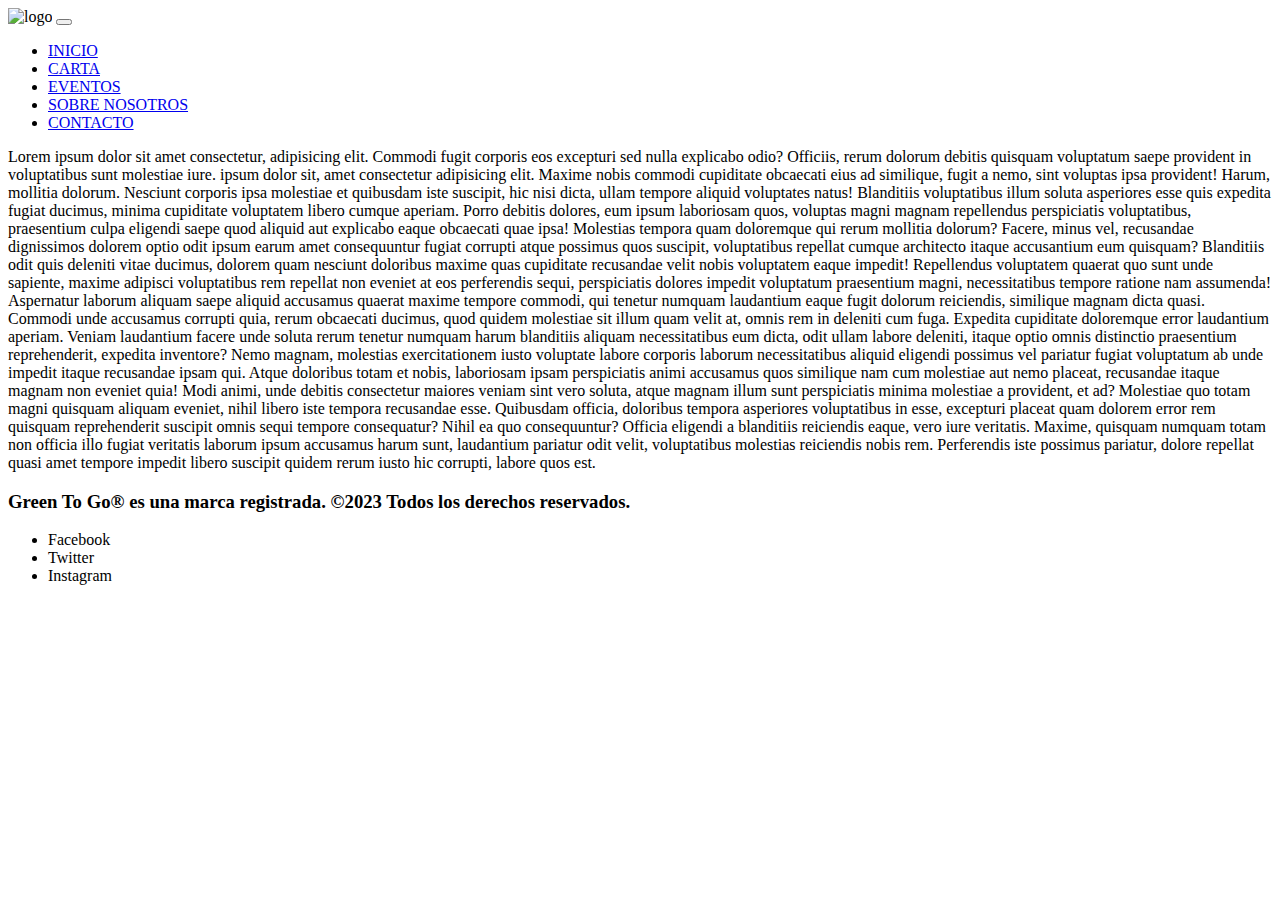
==== index.html @ 6a5eea95 "creamos otras cosas" ====
<!DOCTYPE html>
<html lang="es">

<head>
    <meta charset="UTF-8">
    <meta http-equiv="X-UA-Compatible" content="IE=edge">
    <meta name="viewport" content="width=device-width, initial-scale=1.0">
    <title>Green To Go</title>
    <link href="https://cdn.jsdelivr.net/npm/bootstrap@5.3.0-alpha1/dist/css/bootstrap.min.css" rel="stylesheet"
        integrity="sha384-GLhlTQ8iRABdZLl6O3oVMWSktQOp6b7In1Zl3/Jr59b6EGGoI1aFkw7cmDA6j6gD" crossorigin="anonymous">
    <link rel="stylesheet" href="css/estilo.css">
</head>

<body class="container-fluid">

    <!--NAVBAR-->
    <nav class="navbar navbar-expand-lg colorfondo">
        <div class="container-fluid">
            <a class="navbar-brand" href="#"></a>
            <img src="css/img/gtg.webp" alt="logo">
            <button class="navbar-toggler" type="button" data-bs-toggle="collapse" data-bs-target="#navbarNav"
                aria-controls="navbarNav" aria-expanded="false" aria-label="Toggle navigation">
                <span class="navbar-toggler-icon"></span>
            </button>
            <div class="collapse navbar-collapse" id="navbarNav">
                <ul class="navbar-nav ms-auto">
                    <li class="nav-item">
                        <a class="nav-link anclas" aria-current="page" href="index.html">INICIO</a>
                    </li>
                    <li class="nav-item">
                        <a class="nav-link anclas" href="html/menu.html">CARTA</a>
                    </li>
                    <li class="nav-item">
                        <a class="nav-link anclas" href="html/eventos.html">EVENTOS</a>
                    </li>
                    <li class="nav-item">
                        <a class="nav-link anclas" href="html/sobrenosotros.html">SOBRE NOSOTROS</a>
                    </li>
                    <li class="nav-item">
                        <a class="nav-link anclas" href="html/contacto.html">CONTACTO</a>
                    </li>
                </ul>
            </div>
        </div>
    </nav>

    <!--FIN NAVBAR-->
    <header>
        

    </header>
    <main>
        <p class="mt-5 text-center">Lorem ipsum dolor sit amet consectetur, adipisicing elit. Commodi fugit corporis eos excepturi sed nulla explicabo odio? Officiis, rerum dolorum debitis quisquam voluptatum saepe provident in voluptatibus sunt molestiae iure. ipsum dolor sit, amet consectetur adipisicing elit. Maxime nobis commodi
            cupiditate obcaecati eius ad similique, fugit a nemo, sint voluptas ipsa provident! Harum, mollitia dolorum.
            Nesciunt corporis ipsa molestiae et quibusdam iste suscipit, hic nisi dicta, ullam tempore aliquid
            voluptates natus! Blanditiis voluptatibus illum soluta asperiores esse quis expedita fugiat ducimus, minima
            cupiditate voluptatem libero cumque aperiam. Porro debitis dolores, eum ipsum laboriosam quos, voluptas
            magni magnam repellendus perspiciatis voluptatibus, praesentium culpa eligendi saepe quod aliquid aut
            explicabo eaque obcaecati quae ipsa! Molestias tempora quam doloremque qui rerum mollitia dolorum? Facere,
            minus vel, recusandae dignissimos dolorem optio odit ipsum earum amet consequuntur fugiat corrupti atque
            possimus quos suscipit, voluptatibus repellat cumque architecto itaque accusantium eum quisquam? Blanditiis
            odit quis deleniti vitae ducimus, dolorem quam nesciunt doloribus maxime quas cupiditate recusandae velit
            nobis voluptatem eaque impedit! Repellendus voluptatem quaerat quo sunt unde sapiente, maxime adipisci
            voluptatibus rem repellat non eveniet at eos perferendis sequi, perspiciatis dolores impedit voluptatum
            praesentium magni, necessitatibus tempore ratione nam assumenda! Aspernatur laborum aliquam saepe aliquid
            accusamus quaerat maxime tempore commodi, qui tenetur numquam laudantium eaque fugit dolorum reiciendis,
            similique magnam dicta quasi. Commodi unde accusamus corrupti quia, rerum obcaecati ducimus, quod quidem
            molestiae sit illum quam velit at, omnis rem in deleniti cum fuga. Expedita cupiditate doloremque error
            laudantium aperiam. Veniam laudantium facere unde soluta rerum tenetur numquam harum blanditiis aliquam
            necessitatibus eum dicta, odit ullam labore deleniti, itaque optio omnis distinctio praesentium
            reprehenderit, expedita inventore? Nemo magnam, molestias exercitationem iusto voluptate labore corporis
            laborum necessitatibus aliquid eligendi possimus vel pariatur fugiat voluptatum ab unde impedit itaque
            recusandae ipsam qui. Atque doloribus totam et nobis, laboriosam ipsam perspiciatis animi accusamus quos
            similique nam cum molestiae aut nemo placeat, recusandae itaque magnam non eveniet quia! Modi animi, unde
            debitis consectetur maiores veniam sint vero soluta, atque magnam illum sunt perspiciatis minima molestiae a
            provident, et ad? Molestiae quo totam magni quisquam aliquam eveniet, nihil libero iste tempora recusandae
            esse. Quibusdam officia, doloribus tempora asperiores voluptatibus in esse, excepturi placeat quam dolorem
            error rem quisquam reprehenderit suscipit omnis sequi tempore consequatur? Nihil ea quo consequuntur?
            Officia eligendi a blanditiis reiciendis eaque, vero iure veritatis. Maxime, quisquam numquam totam non
            officia illo fugiat veritatis laborum ipsum accusamus harum sunt, laudantium pariatur odit velit,
            voluptatibus molestias reiciendis nobis rem. Perferendis iste possimus pariatur, dolore repellat quasi amet
            tempore impedit libero suscipit quidem rerum iusto hic corrupti, labore quos est.</p>


    </main>
    <footer class="piedepagina">
        <h3>Green To Go® es una marca registrada. ©2023 Todos los derechos reservados.</h3>
        <ul>
            <li>Facebook</li>
            <li>Twitter</li>
            <li>Instagram</li>
        </ul>
    </footer>
    <script src="https://cdn.jsdelivr.net/npm/bootstrap@5.3.0-alpha1/dist/js/bootstrap.bundle.min.js"
        integrity="sha384-w76AqPfDkMBDXo30jS1Sgez6pr3x5MlQ1ZAGC+nuZB+EYdgRZgiwxhTBTkF7CXvN"
        crossorigin="anonymous"></script>
</body>

</html>
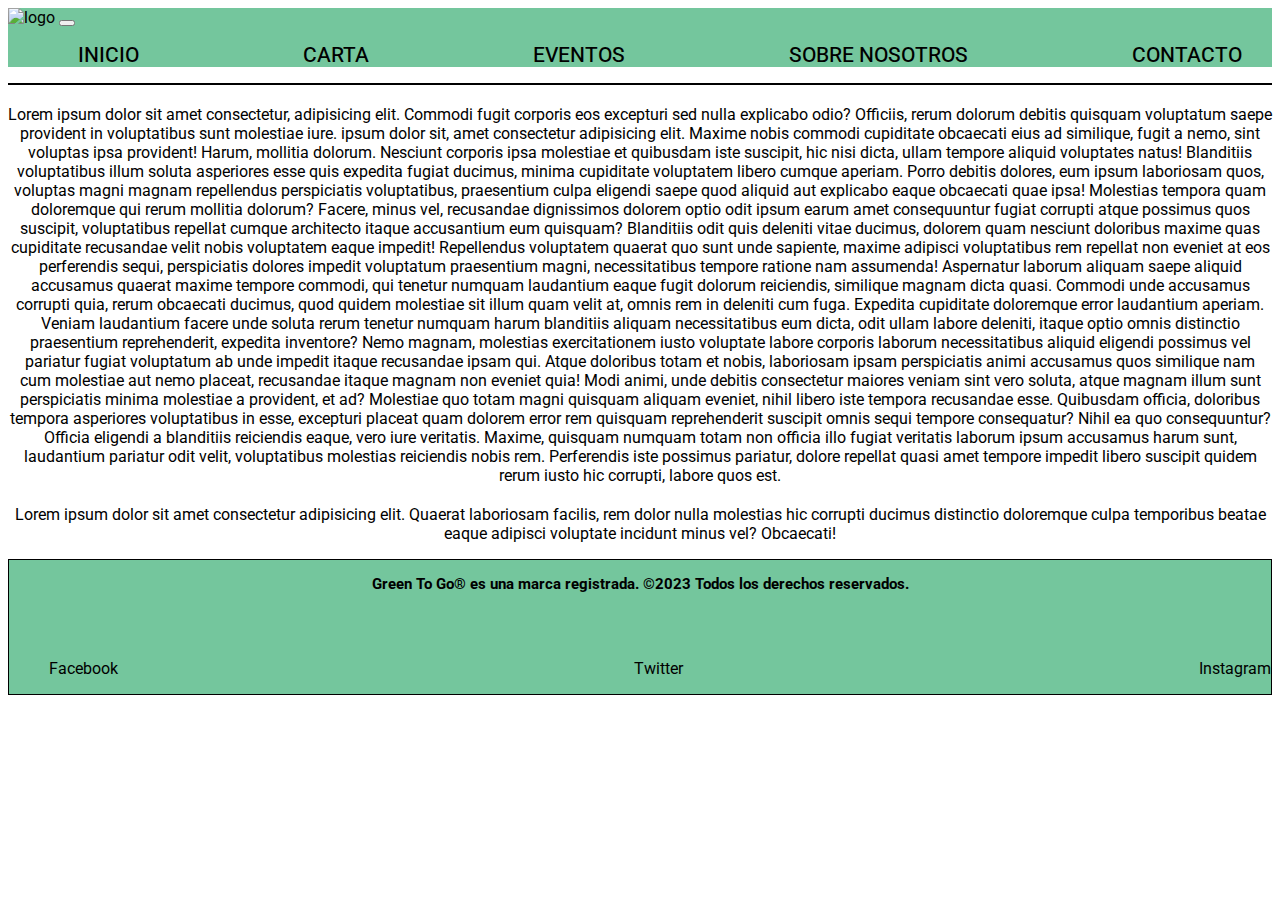
==== commit 46db579c: "final" ====
--- a/index.html
+++ b/index.html
@@ -80,11 +80,12 @@
             officia illo fugiat veritatis laborum ipsum accusamus harum sunt, laudantium pariatur odit velit,
             voluptatibus molestias reiciendis nobis rem. Perferendis iste possimus pariatur, dolore repellat quasi amet
             tempore impedit libero suscipit quidem rerum iusto hic corrupti, labore quos est.</p>
-
+<p>Lorem ipsum dolor sit amet consectetur adipisicing elit. Quaerat laboriosam facilis, rem dolor nulla molestias hic corrupti ducimus distinctio doloremque culpa temporibus beatae eaque adipisci voluptate incidunt minus vel? Obcaecati!</p>
 
     </main>
     <footer class="piedepagina">
         <h3>Green To Go® es una marca registrada. ©2023 Todos los derechos reservados.</h3>
+    
         <ul>
             <li>Facebook</li>
             <li>Twitter</li>
--- a/css/estilo.css
+++ b/css/estilo.css
@@ -0,0 +1,23 @@
+@import url('https://fonts.googleapis.com/css2?family=Roboto:ital,wght@1,300&display=swap');
+
+body{
+    font-family: 'Roboto', sans-serif;
+    background-color: white;
+}
+header{background-color: #74c69d;}
+
+h1{font-weight: 500;text-align: center;padding-bottom: 50px;}
+h2{text-align: center; padding-bottom: 30px;font-size: 15px;}
+h3{text-align: center; padding-bottom: 50px; font-size: 15px;}
+ul{display: flex;justify-content: space-between
+}
+ul li{list-style: none;display: inline-block;}
+ul li a{text-decoration: none;color: black;text-transform: uppercase; font-weight: bold;margin: 30px;margin-bottom: 60px;}
+header{border: 1px solid black;}
+main{text-align: center;}
+main p {margin-top: 20px}
+footer{background-color: #74c69d; border: 1px solid black}
+.anclas{font-size: 1.3rem;color:black;font-weight: 450;}
+.anclas:hover{ text-decoration: underline; color: midnightblue;}
+.colorfondo{background-color: #74c69d;}
+.imgcarousel{height: 350px; object-fit: cover;}